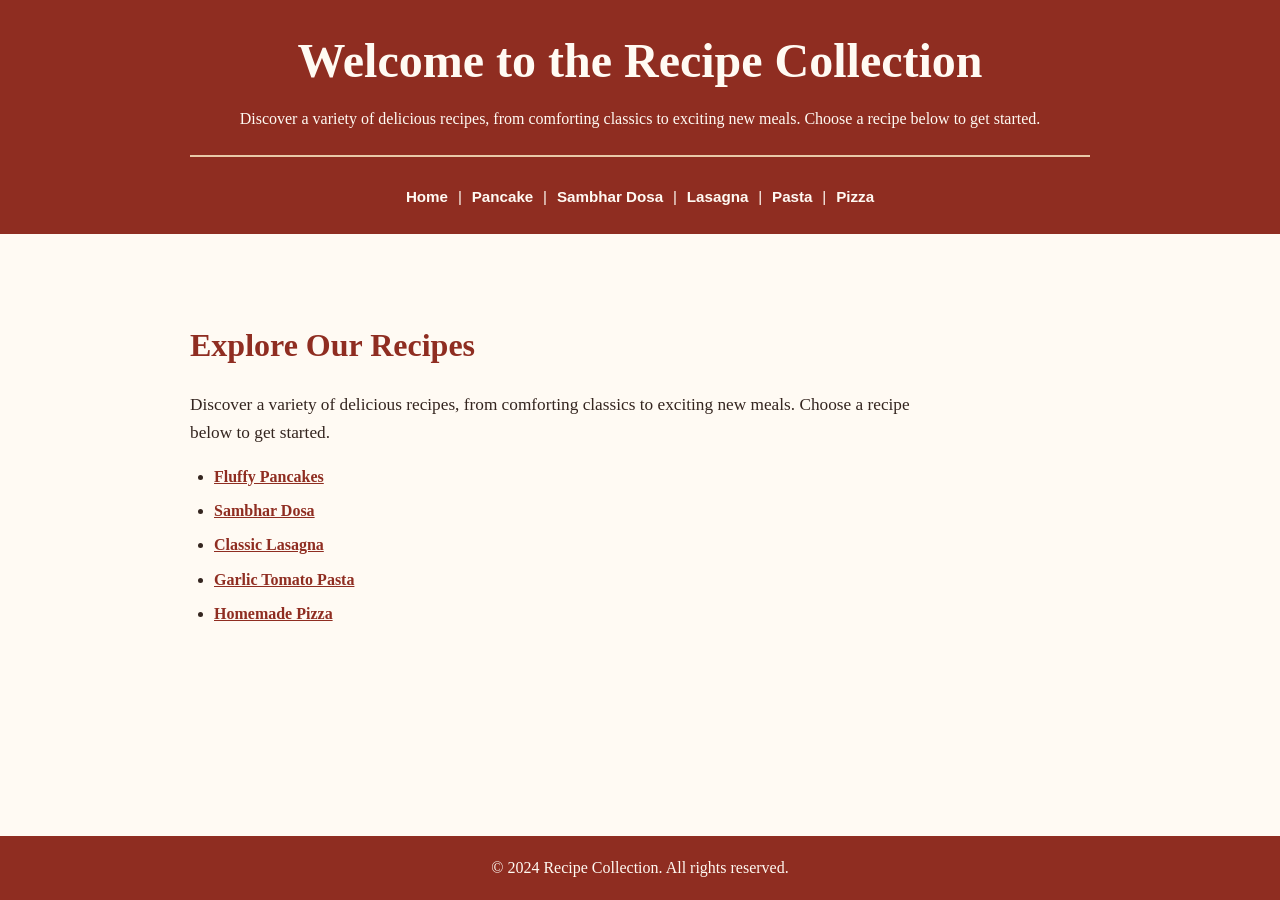
==== index.html @ db537cdb "main" ====
<!DOCTYPE html>
<html lang="en">
<head>
    <meta charset="UTF-8">
    <meta name="viewport" content="width=device-width, initial-scale=1.0">
    <title>Recipe Collection</title>
    <link rel="stylesheet" href="styles.css">
</head>
<body>
    <header>
        <h1>Welcome to the Recipe Collection</h1>
        <p>Discover a variety of delicious recipes, from comforting classics to exciting new meals. Choose a recipe below to get started.</p>
        <hr>
        <nav aria-label="Main navigation">
            <a href="index.html">Home</a> |
            <a href="Pancake.html">Pancake</a> |
            <a href="Sambhar Dosa.html">Sambhar Dosa</a> |
            <a href="Lasagna.html">Lasagna</a> |
            <a href="Pasta.html">Pasta</a> |
            <a href="Pizza.html">Pizza</a>
        </nav>
    </header>
    <hr>
    <main>
        <h2>Explore Our Recipes</h2>
        <p>Discover a variety of delicious recipes, from comforting classics to exciting new meals. Choose a recipe below to get started.</p>
        <ul>
            <li><a href="Pancake.html">Fluffy Pancakes</a></li>
            <li><a href="Sambhar Dosa.html">Sambhar Dosa</a></li>
            <li><a href="Lasagna.html">Classic Lasagna</a></li>
            <li><a href="Pasta.html">Garlic Tomato Pasta</a></li>
            <li><a href="Pizza.html">Homemade Pizza</a></li>
        </ul>
    </main>
    <hr>
    <footer>
        <p>&copy; 2024 Recipe Collection. All rights reserved.</p>
    </footer>
</body>
</html>
---- styles.css ----
* {
    box-sizing: border-box;
}

html {
    scroll-behavior: smooth;
}

body {
    margin: 0;
    padding: 0;
    min-height: 100vh;
    background: #fffaf3;
    color: #34251f;
    font-family: Georgia, "Times New Roman", serif;
    line-height: 1.6;
    display: flex;
    flex-direction: column;
}

header {
    padding: 2rem 1rem 1.25rem;
    background: #8f2d21;
    color: #fffaf3;
    text-align: center;
}

h1,
h2,
h3 {
    line-height: 1.2;
}

h1 {
    margin: 0;
    font-size: clamp(2rem, 5vw, 3rem);
}

h2 {
    color: #8f2d21;
    font-size: 2rem;
}

h3 {
    margin-top: 2rem;
    color: #a95024;
}

nav {
    margin-top: 1.25rem;
    font-family: Arial, sans-serif;
    font-size: 0.95rem;
}

nav a {
    display: inline-block;
    margin: 0.25rem 0.35rem;
    text-decoration: none;
    color: #fffaf3;
    font-weight: bold;
}

nav a:hover,
nav a:focus {
    color: #ffd166;
    text-decoration: underline;
}

hr {
    max-width: 900px;
    margin: 1.5rem auto;
    border: 0;
    border-top: 2px solid #e9c9a8;
}

main {
    width: min(900px, calc(100% - 2rem));
    margin: 0 auto;
    padding: 1rem 0 2rem;
    flex: 1;
}

main p {
    max-width: 760px;
    font-size: 1.08rem;
}

main img {
    display: block;
    width: min(100%, 500px);
    height: auto;
    margin: 1.5rem 0;
    border: 5px solid #fff;
    border-radius: 10px;
    box-shadow: 0 4px 14px rgba(52, 37, 31, 0.18);
}

ul,
ol {
    max-width: 760px;
    padding-left: 1.5rem;
}

li {
    margin: 0.55rem 0;
}

main a {
    color: #8f2d21;
    font-weight: bold;
}

main a:hover,
main a:focus {
    color: #a95024;
}

footer {
    height: 4rem;
    background: #8f2d21;
    color: #fffaf3;
    display: flex;
    align-items: center;
    justify-content: center;
}

footer p {
    margin: 0;
}

@media (max-width: 600px) {
    header {
        padding: 1.5rem 0.75rem 1rem;
    }

    main {
        width: min(100% - 1.5rem, 900px);
    }

    h2 {
        font-size: 1.6rem;
    }
}
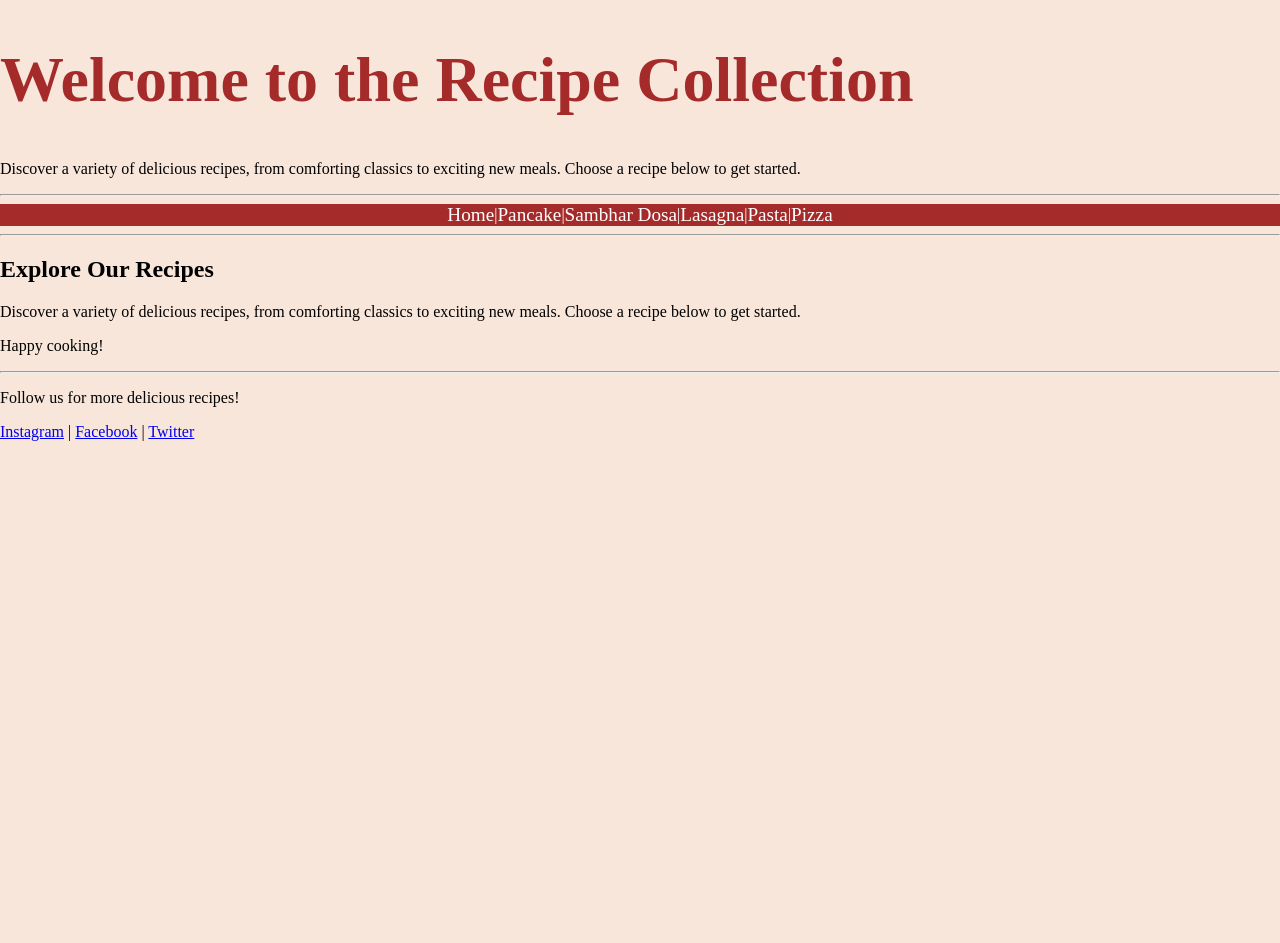
==== commit 65bdc77a: "main" ====
--- a/index.html
+++ b/index.html
@@ -24,17 +24,14 @@
     <main>
         <h2>Explore Our Recipes</h2>
         <p>Discover a variety of delicious recipes, from comforting classics to exciting new meals. Choose a recipe below to get started.</p>
-        <ul>
-            <li><a href="Pancake.html">Fluffy Pancakes</a></li>
-            <li><a href="Sambhar Dosa.html">Sambhar Dosa</a></li>
-            <li><a href="Lasagna.html">Classic Lasagna</a></li>
-            <li><a href="Pasta.html">Garlic Tomato Pasta</a></li>
-            <li><a href="Pizza.html">Homemade Pizza</a></li>
-        </ul>
+        <p>Happy cooking!</p>
     </main>
     <hr>
     <footer>
-        <p>&copy; 2024 Recipe Collection. All rights reserved.</p>
+        <p>Follow us for more delicious recipes!</p>
+        <a href="https://www.instagram.com/yourprofile" target="_blank" rel="noopener noreferrer">Instagram</a> |
+        <a href="https://www.facebook.com/yourprofile" target="_blank" rel="noopener noreferrer">Facebook</a> |
+        <a href="https://www.twitter.com/yourprofile" target="_blank" rel="noopener noreferrer">Twitter</a>
     </footer>
 </body>
 </html>
--- a/styles.css
+++ b/styles.css
@@ -1,144 +1,25 @@
-* {
-    box-sizing: border-box;
+html, body{
+    margin:0;
+    padding:0;
+    height:100%;
+    background-color: #f8e6db;
 }
 
-html {
-    scroll-behavior: smooth;
+h1{
+    font-size: 4EM;
+    COLOR:BROWN;
+
 }
-
-body {
-    margin: 0;
-    padding: 0;
-    min-height: 100vh;
-    background: #fffaf3;
-    color: #34251f;
-    font-family: Georgia, "Times New Roman", serif;
-    line-height: 1.6;
+nav{
     display: flex;
-    flex-direction: column;
+    justify-content: center;
+    align-items: center;
+    background-color:brown;
+    color: white;
 }
-
-header {
-    padding: 2rem 1rem 1.25rem;
-    background: #8f2d21;
-    color: #fffaf3;
-    text-align: center;
-}
-
-h1,
-h2,
-h3 {
-    line-height: 1.2;
-}
-
-h1 {
-    margin: 0;
-    font-size: clamp(2rem, 5vw, 3rem);
-}
-
-h2 {
-    color: #8f2d21;
-    font-size: 2rem;
-}
-
-h3 {
-    margin-top: 2rem;
-    color: #a95024;
-}
-
-nav {
-    margin-top: 1.25rem;
-    font-family: Arial, sans-serif;
-    font-size: 0.95rem;
-}
-
-nav a {
-    display: inline-block;
-    margin: 0.25rem 0.35rem;
+nav a{
+    color: white;
     text-decoration: none;
-    color: #fffaf3;
-    font-weight: bold;
-}
-
-nav a:hover,
-nav a:focus {
-    color: #ffd166;
-    text-decoration: underline;
-}
-
-hr {
-    max-width: 900px;
-    margin: 1.5rem auto;
-    border: 0;
-    border-top: 2px solid #e9c9a8;
-}
-
-main {
-    width: min(900px, calc(100% - 2rem));
-    margin: 0 auto;
-    padding: 1rem 0 2rem;
-    flex: 1;
-}
-
-main p {
-    max-width: 760px;
-    font-size: 1.08rem;
-}
-
-main img {
-    display: block;
-    width: min(100%, 500px);
-    height: auto;
-    margin: 1.5rem 0;
-    border: 5px solid #fff;
-    border-radius: 10px;
-    box-shadow: 0 4px 14px rgba(52, 37, 31, 0.18);
-}
-
-ul,
-ol {
-    max-width: 760px;
-    padding-left: 1.5rem;
-}
-
-li {
-    margin: 0.55rem 0;
-}
-
-main a {
-    color: #8f2d21;
-    font-weight: bold;
-}
-
-main a:hover,
-main a:focus {
-    color: #a95024;
-}
-
-footer {
-    height: 4rem;
-    background: #8f2d21;
-    color: #fffaf3;
-    display: flex;
-    align-items: center;
-    justify-content: center;
-}
-
-footer p {
-    margin: 0;
-}
-
-@media (max-width: 600px) {
-    header {
-        padding: 1.5rem 0.75rem 1rem;
-    }
-
-    main {
-        width: min(100% - 1.5rem, 900px);
-    }
-
-    h2 {
-        font-size: 1.6rem;
-    }
-}
-
+    gap: 30rem;
+    font-size: 1.2em;
+}
